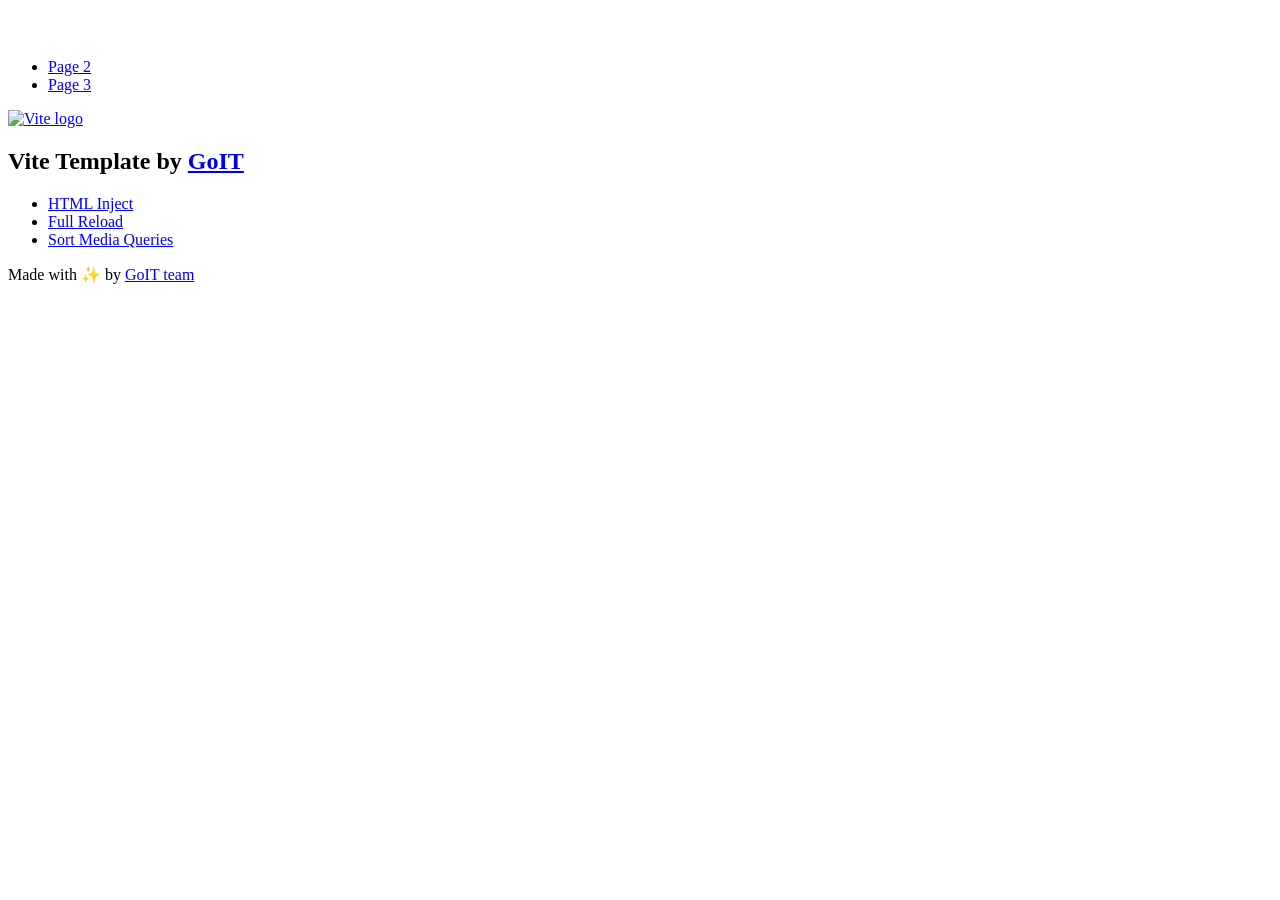
==== index.html @ 8bc4a5ad "Deploying to gh-pages from @ tetiana-furmanets/goit-js-hw-11@80aa526fb109dcb7f53be27a15d507e42ade0cf" ====
<!DOCTYPE html>
<html lang="en">
  <head>
    <meta charset="UTF-8" />
    <link rel="icon" type="image/svg+xml" href="/vanilla-app-template/favicon.svg" />
    <meta name="viewport" content="width=device-width, initial-scale=1.0" />
    <title>Vanilla App Template</title>
    <script type="module" crossorigin src="/vanilla-app-template/index.js"></script>
    <link rel="stylesheet" crossorigin href="/vanilla-app-template/assets/styles-DvPDDfy5.css">
  </head>
  <body>
    <header class="header">
  <div class="container">
    <nav class="nav">
      <a class="nav-logo" href="./index.html" aria-label="Site logo">
        <svg class="nav-logo-icon" width="100" height="30">
          <use href="/vanilla-app-template/assets/sprite-E8vg0sBb.svg#logo"></use>
        </svg>
      </a>
      <ul class="nav-list">
        <li class="nav-item">
          <a class="nav-link {=$highlight-act}" href="./page-2.html">Page 2</a>
        </li>
        <li class="nav-item">
          <a class="nav-link {=$highlight-curr}" href="./page-3.html">Page 3</a>
        </li>
      </ul>
    </nav>
  </div>
</header>


    <main>
      <!-- Loads the specified .html file -->
      <section class="vite-promo">
  <div class="container">
    <div class="vite-promo-thumb">
      <a
        class="vite-promo-link"
        href="https://vitejs.dev/"
        target="_blank"
        rel="noopener noreferrer"
        aria-label="Link to Vite official website"
        title="Vite.js  build tool"
      >
        <!-- Path to images as from index.html file -->
        <img
          class="pic"
          src="/vanilla-app-template/assets/vite-logo-9o_aqrTe.png"
          alt="Vite logo"
          width="640"
          height="640"
        />
      </a>
    </div>
    <h1 class="main-title">
      <span class="main-title-gradient">Vite</span>
      Template by
      <a
        class="main-title-link"
        href="https://github.com/goitacademy/vanilla-app-template"
        target="_blank"
        rel="noopener noreferrer"
      >
        GoIT
      </a>
    </h1>
  </div>
</section>

      <article class="badges">
  <div class="container">
    <ul class="badges-list">
      <li class="badges-item">
        <a
          class="badges-link"
          href="https://www.npmjs.com/package/vite-plugin-html-inject"
          target="_blank"
          rel="noopener noreferrer"
        >
          HTML Inject
        </a>
      </li>
      <li class="badges-item">
        <a
          class="badges-link"
          href="https://www.npmjs.com/package/vite-plugin-full-reload"
          target="_blank"
          rel="noopener noreferrer"
        >
          Full Reload
        </a>
      </li>
      <li class="badges-item">
        <a
          class="badges-link"
          href="https://www.npmjs.com/package/postcss-sort-media-queries"
          target="_blank"
          rel="noopener noreferrer"
        >
          Sort Media Queries
        </a>
      </li>
    </ul>
  </div>
</article>

    </main>

    <footer class="footer">
  <div class="container">
    <p class="footer-desc">
      Made with ✨ by
      <a
        class="footer-link"
        href="https://goit.global/ua/"
        target="_blank"
        rel="noopener noreferrer"
      >
        GoIT team
      </a>
    </p>
  </div>
</footer>


  </body>
</html>
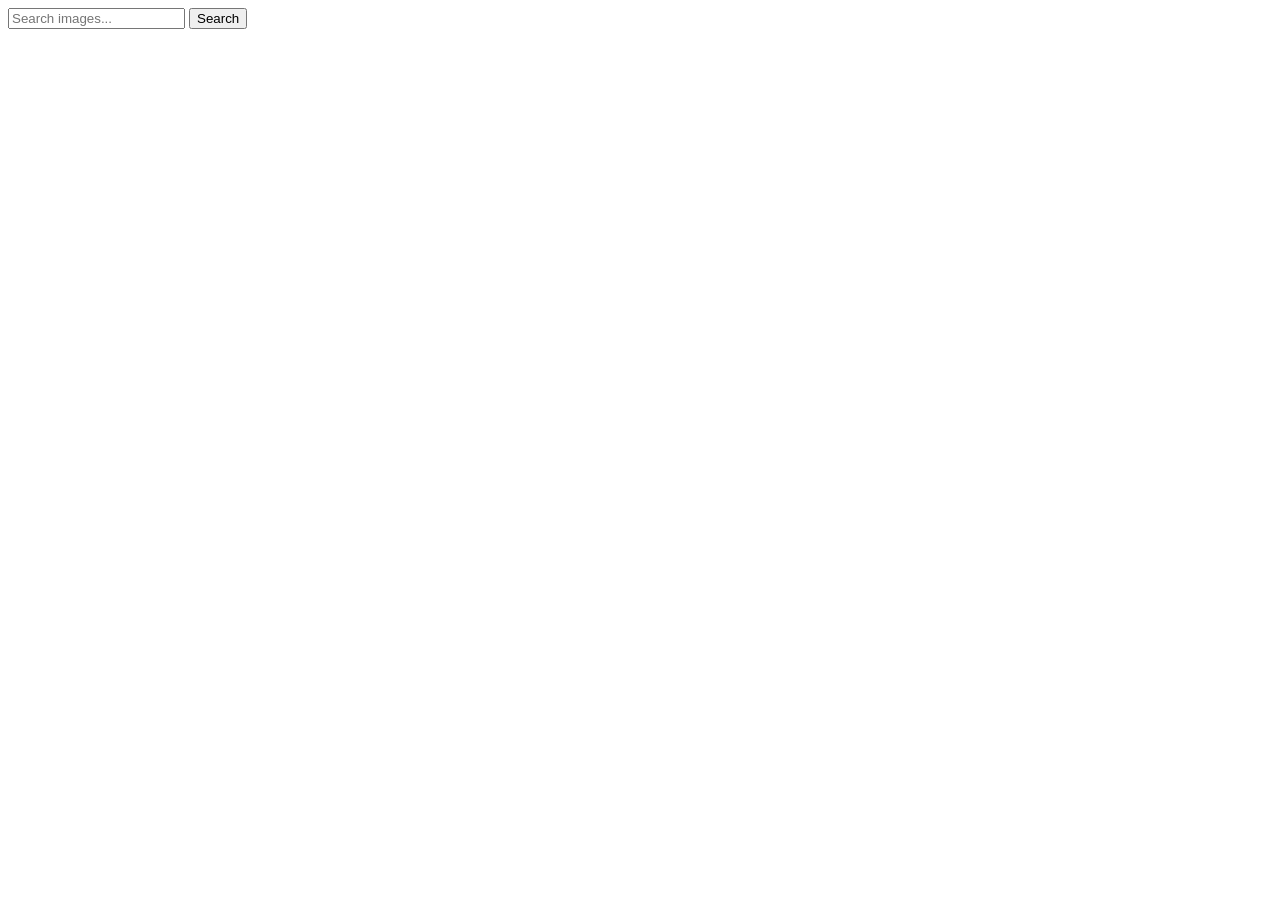
==== commit cdcb20b5: "Deploying to gh-pages from @ tetiana-furmanets/goit-js-hw-11@ba0ad0a754fff713d79321e0e06abf426c088b0" ====
--- a/index.html
+++ b/index.html
@@ -2,127 +2,30 @@
 <html lang="en">
   <head>
     <meta charset="UTF-8" />
-    <link rel="icon" type="image/svg+xml" href="/vanilla-app-template/favicon.svg" />
+    <link rel="icon" type="image/svg+xml" href="/favicon.svg" />
     <meta name="viewport" content="width=device-width, initial-scale=1.0" />
     <title>Vanilla App Template</title>
-    <script type="module" crossorigin src="/vanilla-app-template/index.js"></script>
-    <link rel="stylesheet" crossorigin href="/vanilla-app-template/assets/styles-DvPDDfy5.css">
+    <script type="module" crossorigin src="/goit-js-hw-11/index.js"></script>
+    <link rel="modulepreload" crossorigin href="/goit-js-hw-11/assets/vendor-BNibzuFn.js">
+    <link rel="stylesheet" crossorigin href="/goit-js-hw-11/assets/vendor-CWKLx11g.css">
+    <link rel="stylesheet" crossorigin href="/goit-js-hw-11/assets/index-D6v6P3iV.css">
   </head>
   <body>
-    <header class="header">
-  <div class="container">
-    <nav class="nav">
-      <a class="nav-logo" href="./index.html" aria-label="Site logo">
-        <svg class="nav-logo-icon" width="100" height="30">
-          <use href="/vanilla-app-template/assets/sprite-E8vg0sBb.svg#logo"></use>
-        </svg>
-      </a>
-      <ul class="nav-list">
-        <li class="nav-item">
-          <a class="nav-link {=$highlight-act}" href="./page-2.html">Page 2</a>
-        </li>
-        <li class="nav-item">
-          <a class="nav-link {=$highlight-curr}" href="./page-3.html">Page 3</a>
-        </li>
-      </ul>
-    </nav>
-  </div>
-</header>
+  <main class="container">
+    <form class="form">
+      <label>
+        <input type="text" name="search-text" placeholder="Search images..." required />
+      </label>
+      <button type="submit">Search</button>
+    </form>
 
+    
+    <div class="loader-wrapper" aria-hidden="true">
+      <div class="loader"></div>
+    </div>
 
-    <main>
-      <!-- Loads the specified .html file -->
-      <section class="vite-promo">
-  <div class="container">
-    <div class="vite-promo-thumb">
-      <a
-        class="vite-promo-link"
-        href="https://vitejs.dev/"
-        target="_blank"
-        rel="noopener noreferrer"
-        aria-label="Link to Vite official website"
-        title="Vite.js  build tool"
-      >
-        <!-- Path to images as from index.html file -->
-        <img
-          class="pic"
-          src="/vanilla-app-template/assets/vite-logo-9o_aqrTe.png"
-          alt="Vite logo"
-          width="640"
-          height="640"
-        />
-      </a>
-    </div>
-    <h1 class="main-title">
-      <span class="main-title-gradient">Vite</span>
-      Template by
-      <a
-        class="main-title-link"
-        href="https://github.com/goitacademy/vanilla-app-template"
-        target="_blank"
-        rel="noopener noreferrer"
-      >
-        GoIT
-      </a>
-    </h1>
-  </div>
-</section>
+    <ul class="gallery"></ul>
+  </main>
 
-      <article class="badges">
-  <div class="container">
-    <ul class="badges-list">
-      <li class="badges-item">
-        <a
-          class="badges-link"
-          href="https://www.npmjs.com/package/vite-plugin-html-inject"
-          target="_blank"
-          rel="noopener noreferrer"
-        >
-          HTML Inject
-        </a>
-      </li>
-      <li class="badges-item">
-        <a
-          class="badges-link"
-          href="https://www.npmjs.com/package/vite-plugin-full-reload"
-          target="_blank"
-          rel="noopener noreferrer"
-        >
-          Full Reload
-        </a>
-      </li>
-      <li class="badges-item">
-        <a
-          class="badges-link"
-          href="https://www.npmjs.com/package/postcss-sort-media-queries"
-          target="_blank"
-          rel="noopener noreferrer"
-        >
-          Sort Media Queries
-        </a>
-      </li>
-    </ul>
-  </div>
-</article>
-
-    </main>
-
-    <footer class="footer">
-  <div class="container">
-    <p class="footer-desc">
-      Made with ✨ by
-      <a
-        class="footer-link"
-        href="https://goit.global/ua/"
-        target="_blank"
-        rel="noopener noreferrer"
-      >
-        GoIT team
-      </a>
-    </p>
-  </div>
-</footer>
-
-
-  </body>
-</html>
+</body>
+</html>
